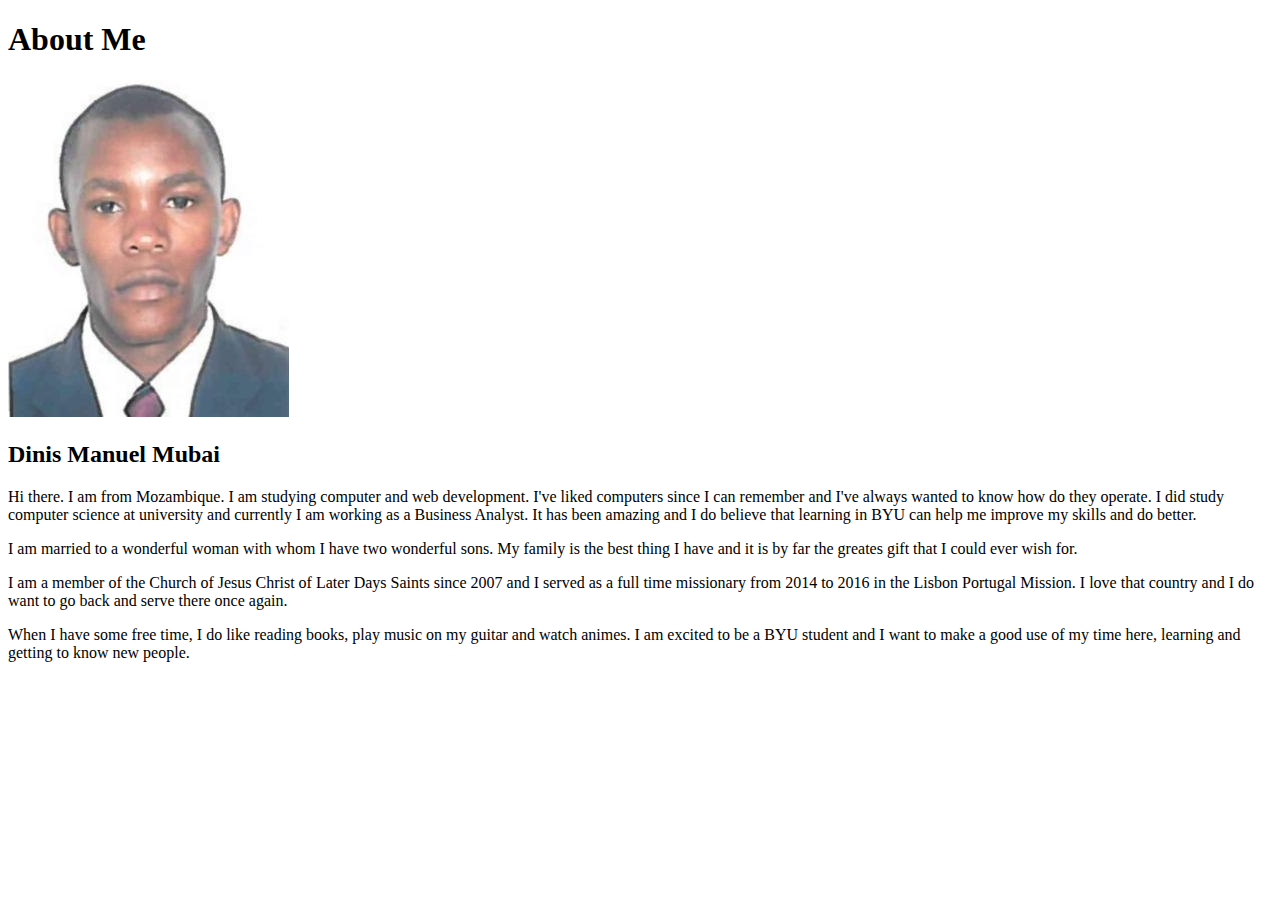
==== aboutme/index.html @ ca83aa17 "first commit" ====
<!DOCTYPE html>
<html lang="en">
  <head>
    <meta charset="UTF-8">
    <meta http-equiv="X-UA-Compatible" content="IE=edge">
    <meta name="viewport" content="width=device-width, initial-scale=1.0">
    <title>BYUI</title>
  </head>
  <body>
    <header>
       
    </header>

    <main>
       <h1>About Me</h1>
       <img
        src="images\img1.JPG"
        alt="Image of me"
       />
       <h2>Dinis Manuel Mubai</h2>
       <p>Hi there. I am from Mozambique. I am studying computer and web development. I've liked computers since I can remember
         and I've always wanted to know how do they operate. I did study computer science at university and currently I am working 
         as a Business Analyst. It has been amazing and I do believe that learning in BYU can help me improve my skills and do better.
       </p>
       <p>I am married to a wonderful woman with whom I have two wonderful sons. My family is the best thing I have and it is by far
           the greates gift that I could ever wish for.
       </p>
       <p>
         I am a member of the Church of Jesus Christ of Later Days Saints since 2007 and I served as a full time missionary from 2014 to 
         2016 in the Lisbon Portugal Mission. I love that country and I do want to go back and serve there once again.
       </p>
       <p>
         When I have some free time, I do like reading books, play music on my guitar and watch animes. I am excited to be a BYU student 
         and I want to make a good use of my time here, learning and getting to know new people.
       </p>
      
    </main>
    <footer>
        
    </footer>
  </body>
</html>
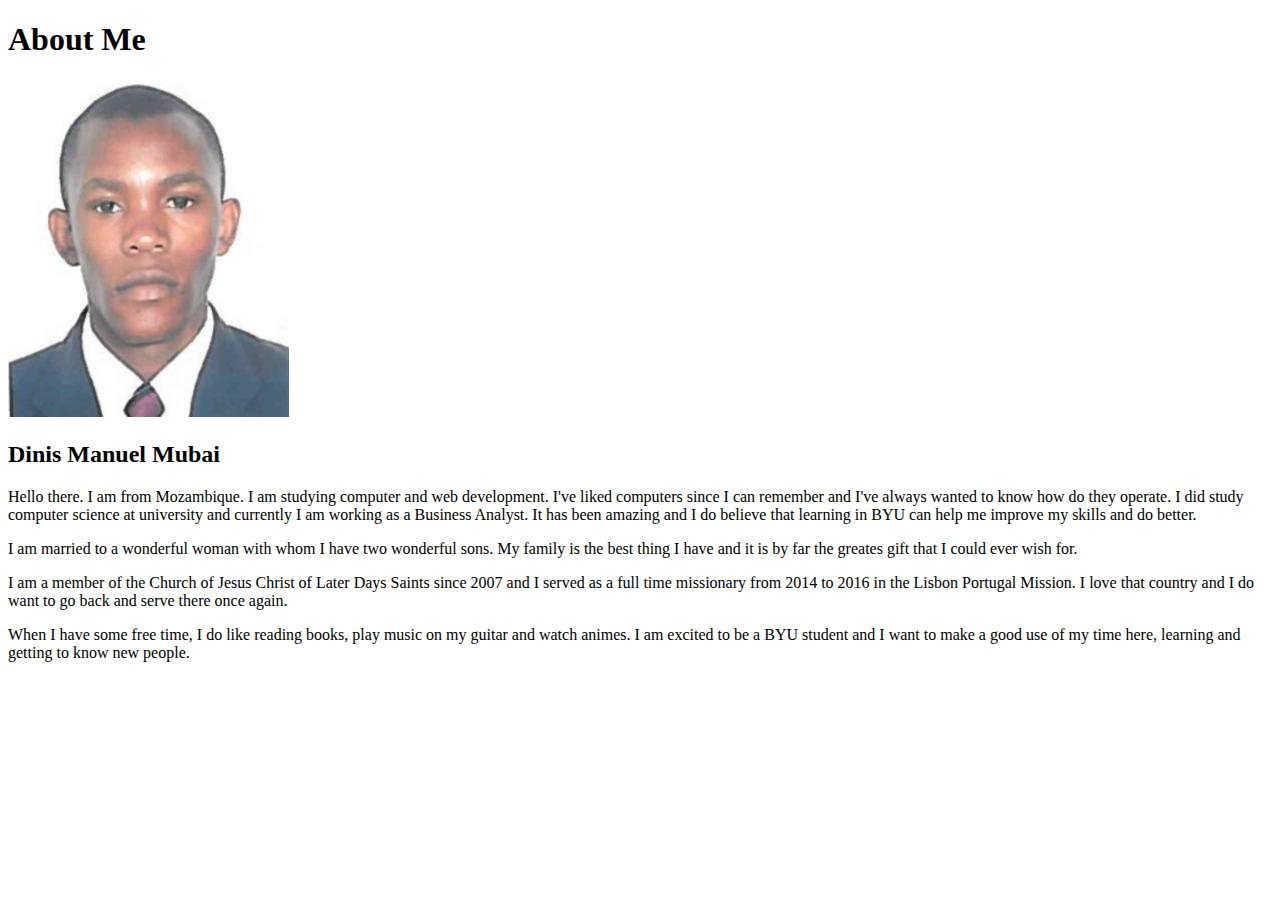
==== commit 03364d66: "Changing Hi to Hello" ====
--- a/aboutme/index.html
+++ b/aboutme/index.html
@@ -18,7 +18,7 @@
         alt="Image of me"
        />
        <h2>Dinis Manuel Mubai</h2>
-       <p>Hi there. I am from Mozambique. I am studying computer and web development. I've liked computers since I can remember
+       <p>Hello there. I am from Mozambique. I am studying computer and web development. I've liked computers since I can remember
          and I've always wanted to know how do they operate. I did study computer science at university and currently I am working 
          as a Business Analyst. It has been amazing and I do believe that learning in BYU can help me improve my skills and do better.
        </p>
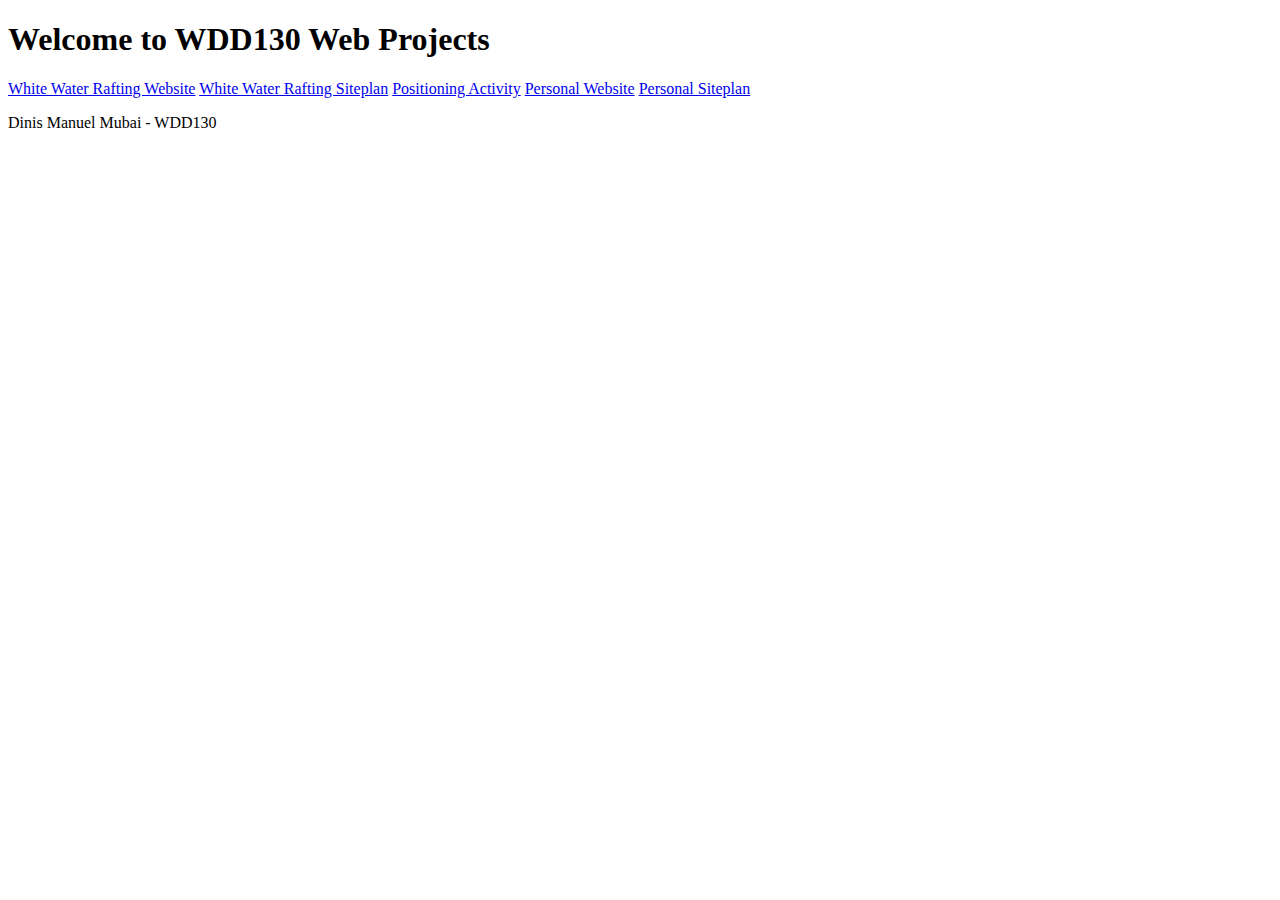
==== commit 60f512b9: "added a paragraph" ====
--- a/aboutme/index.html
+++ b/aboutme/index.html
@@ -12,27 +12,15 @@
     </header>
 
     <main>
-       <h1>About Me</h1>
-       <img
-        src="images\img1.JPG"
-        alt="Image of me"
-       />
-       <h2>Dinis Manuel Mubai</h2>
-       <p>Hello there. I am from Mozambique. I am studying computer and web development. I've liked computers since I can remember
-         and I've always wanted to know how do they operate. I did study computer science at university and currently I am working 
-         as a Business Analyst. It has been amazing and I do believe that learning in BYU can help me improve my skills and do better.
-       </p>
-       <p>I am married to a wonderful woman with whom I have two wonderful sons. My family is the best thing I have and it is by far
-           the greates gift that I could ever wish for.
-       </p>
-       <p>
-         I am a member of the Church of Jesus Christ of Later Days Saints since 2007 and I served as a full time missionary from 2014 to 
-         2016 in the Lisbon Portugal Mission. I love that country and I do want to go back and serve there once again.
-       </p>
-       <p>
-         When I have some free time, I do like reading books, play music on my guitar and watch animes. I am excited to be a BYU student 
-         and I want to make a good use of my time here, learning and getting to know new people.
-       </p>
+      <h1>Welcome to WDD130 Web Projects</h1>
+      <nav>
+        <a href="wwr/index.html">White Water Rafting Website</a>
+        <a href="wwr/site-plan-rafting.html">White Water Rafting Siteplan</a>
+        <a href="positioning.html">Positioning Activity</a>
+        <a href="#">Personal Website</a>
+        <a href="#">Personal Siteplan</a>
+      </nav>  
+      <p>Dinis Manuel Mubai - WDD130</p>
       
     </main>
     <footer>
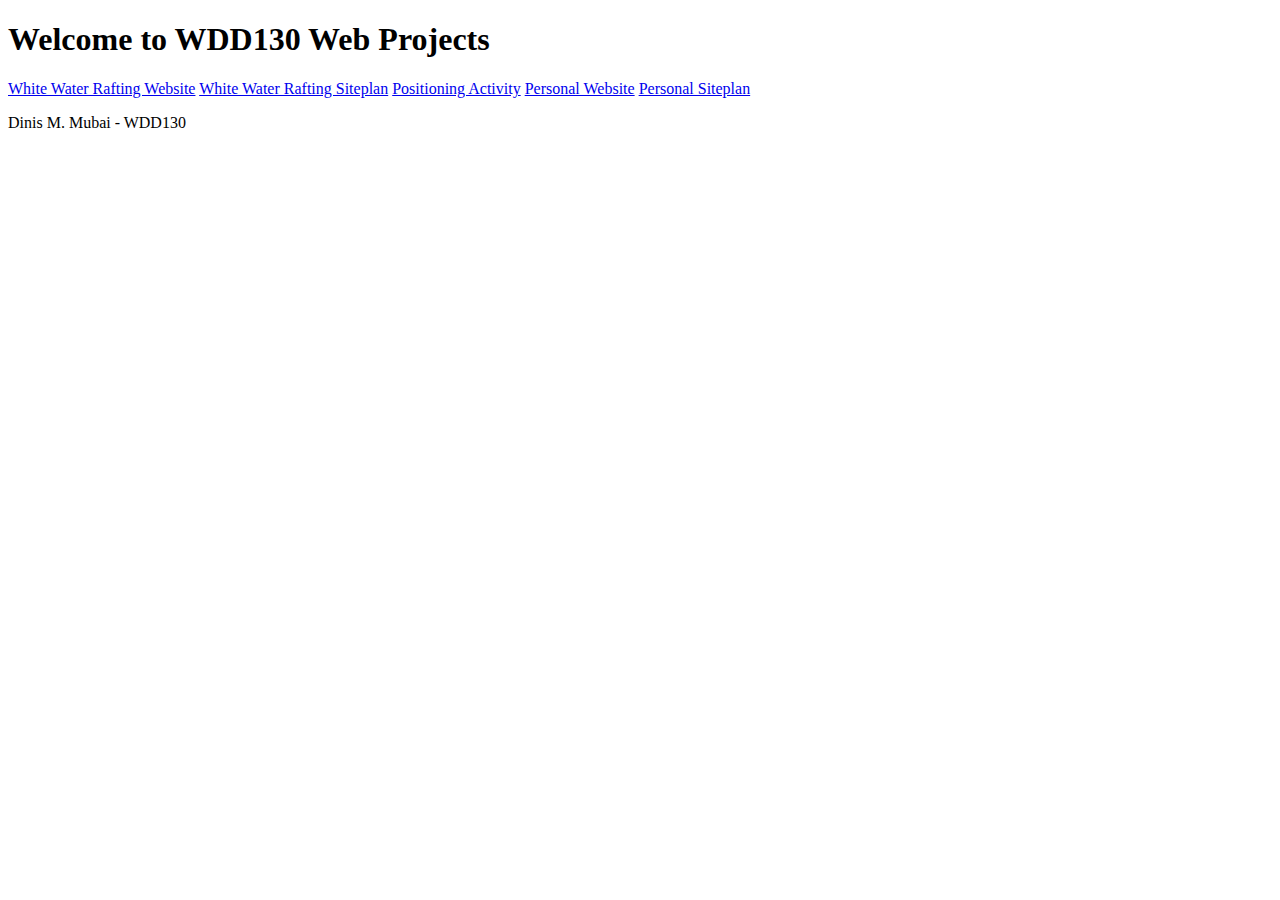
==== commit 644c13c4: "Changed the middle name" ====
--- a/aboutme/index.html
+++ b/aboutme/index.html
@@ -20,7 +20,7 @@
         <a href="#">Personal Website</a>
         <a href="#">Personal Siteplan</a>
       </nav>  
-      <p>Dinis Manuel Mubai - WDD130</p>
+      <p>Dinis M. Mubai - WDD130</p>
       
     </main>
     <footer>
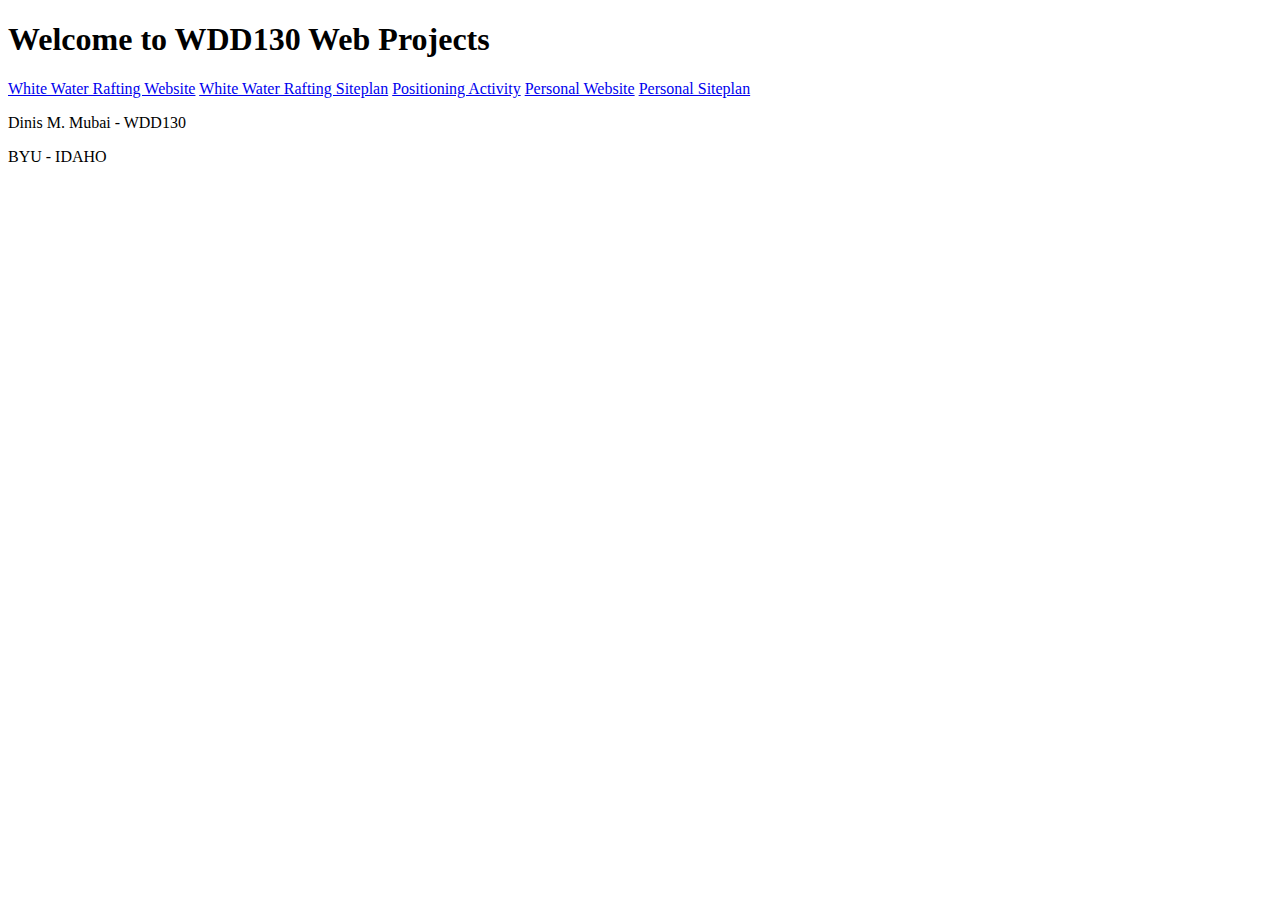
==== commit d63bcb7f: "Added a second paragraph" ====
--- a/aboutme/index.html
+++ b/aboutme/index.html
@@ -21,6 +21,7 @@
         <a href="#">Personal Siteplan</a>
       </nav>  
       <p>Dinis M. Mubai - WDD130</p>
+      <p>BYU - IDAHO</p>
       
     </main>
     <footer>
